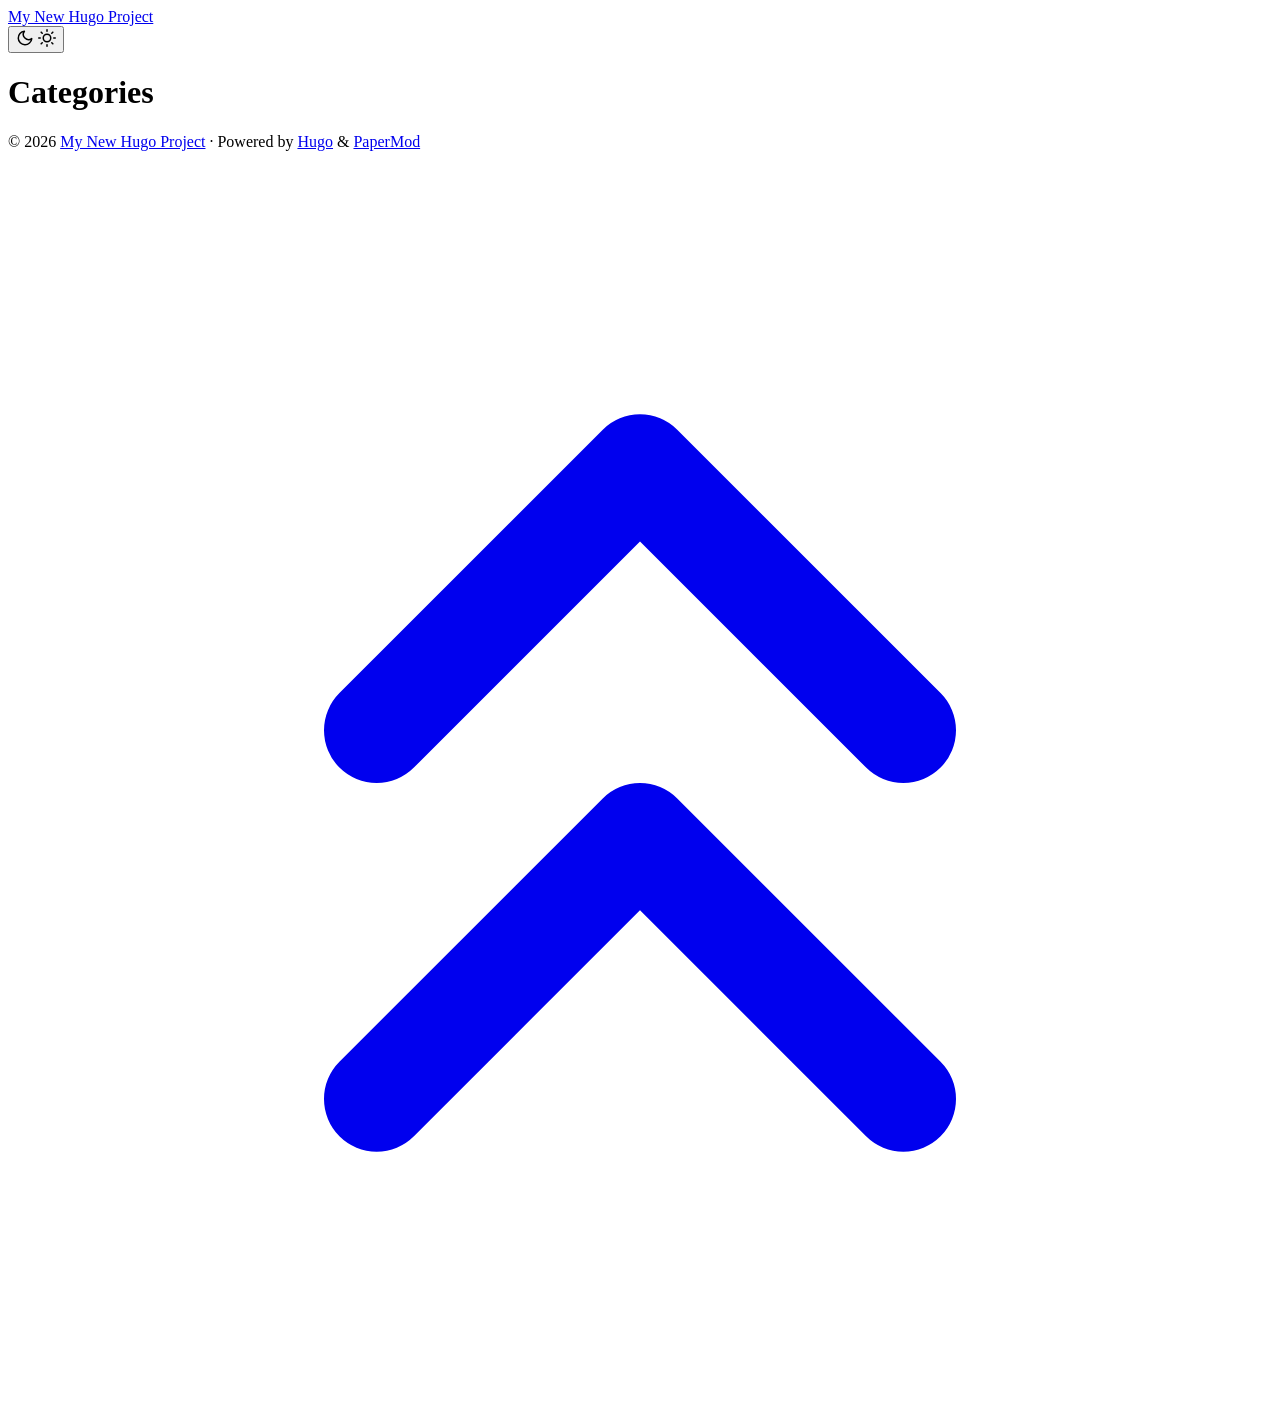
==== public/categories/index.html @ e3201a9d "Initial commit" ====
<!DOCTYPE html>
<html lang="en" dir="auto" data-theme="auto">

<head><script src="/livereload.js?mindelay=10&amp;v=2&amp;port=1313&amp;path=livereload" data-no-instant defer></script><meta charset="utf-8">
<meta http-equiv="X-UA-Compatible" content="IE=edge">
<meta name="viewport" content="width=device-width, initial-scale=1, shrink-to-fit=no">
<meta name="robots" content="noindex, nofollow">
<title>Categories | My New Hugo Project</title>
<meta name="keywords" content="">
<meta name="description" content="">
<meta name="author" content="">
<link rel="canonical" href="http://localhost:1313/categories/">
<link crossorigin="anonymous" href="/assets/css/stylesheet.b3506984adac2d9c2c3e6cdf97c7ebd68776f94b1f96f63823580669e179963b.css" integrity="sha256-s1BphK2sLZwsPmzfl8fr1od2&#43;UsflvY4I1gGaeF5ljs=" rel="preload stylesheet" as="style">
<link rel="icon" href="http://localhost:1313/favicon.ico">
<link rel="icon" type="image/png" sizes="16x16" href="http://localhost:1313/favicon-16x16.png">
<link rel="icon" type="image/png" sizes="32x32" href="http://localhost:1313/favicon-32x32.png">
<link rel="apple-touch-icon" href="http://localhost:1313/apple-touch-icon.png">
<link rel="mask-icon" href="http://localhost:1313/safari-pinned-tab.svg">
<meta name="theme-color" content="#2e2e33">
<meta name="msapplication-TileColor" content="#2e2e33">
<link rel="alternate" type="application/rss+xml" href="http://localhost:1313/categories/index.xml" title="rss">
<link rel="alternate" hreflang="en" href="http://localhost:1313/categories/">
<noscript>
    <style>
        #theme-toggle,
        .top-link {
            display: none;
        }

    </style>
    <style>
        @media (prefers-color-scheme: dark) {
            :root {
                --theme: rgb(29, 30, 32);
                --entry: rgb(46, 46, 51);
                --primary: rgb(218, 218, 219);
                --secondary: rgb(155, 156, 157);
                --tertiary: rgb(65, 66, 68);
                --content: rgb(196, 196, 197);
                --code-block-bg: rgb(46, 46, 51);
                --code-bg: rgb(55, 56, 62);
                --border: rgb(51, 51, 51);
                color-scheme: dark;
            }

            .list {
                background: var(--theme);
            }

            .toc {
                background: var(--entry);
            }
        }

    </style>
</noscript>
<script>
    if (localStorage.getItem("pref-theme") === "dark") {
        document.querySelector("html").dataset.theme = 'dark';
    } else if (localStorage.getItem("pref-theme") === "light") {
       document.querySelector("html").dataset.theme = 'light';
    } else if (window.matchMedia('(prefers-color-scheme: dark)').matches) {
        document.querySelector("html").dataset.theme = 'dark';
    } else {
        document.querySelector("html").dataset.theme = 'light';
    }

</script>
</head>
<body class="list" id="top">
    <header class="header">
    <nav class="header-nav">
        <div class="logo">
            <a href="http://localhost:1313/" accesskey="h" title="My New Hugo Project (Alt + H)">My New Hugo Project</a>
            <div class="logo-switches">
                <button id="theme-toggle" class="theme-toggle" accesskey="t" title="(Alt + T)" aria-label="Toggle theme">
                    <svg class="moon" xmlns="http://www.w3.org/2000/svg" width="18" height="18" viewBox="0 0 24 24"
                        fill="none" stroke="currentColor" stroke-width="2" stroke-linecap="round"
                        stroke-linejoin="round">
                        <path d="M21 12.79A9 9 0 1 1 11.21 3 7 7 0 0 0 21 12.79z"></path>
                    </svg>
                    <svg class="sun" xmlns="http://www.w3.org/2000/svg" width="18" height="18" viewBox="0 0 24 24"
                        fill="none" stroke="currentColor" stroke-width="2" stroke-linecap="round"
                        stroke-linejoin="round">
                        <circle cx="12" cy="12" r="5"></circle>
                        <line x1="12" y1="1" x2="12" y2="3"></line>
                        <line x1="12" y1="21" x2="12" y2="23"></line>
                        <line x1="4.22" y1="4.22" x2="5.64" y2="5.64"></line>
                        <line x1="18.36" y1="18.36" x2="19.78" y2="19.78"></line>
                        <line x1="1" y1="12" x2="3" y2="12"></line>
                        <line x1="21" y1="12" x2="23" y2="12"></line>
                        <line x1="4.22" y1="19.78" x2="5.64" y2="18.36"></line>
                        <line x1="18.36" y1="5.64" x2="19.78" y2="4.22"></line>
                    </svg>
                </button>
            </div>
        </div>
        <ul id="menu" class="menu">
        </ul>
    </nav>
</header>
<main class="main">
<header class="page-header">
    <h1>Categories</h1>
</header>

<ul class="terms-tags">
</ul>
    </main>
    
<footer class="footer">
        <span>&copy; 2026 <a href="http://localhost:1313/">My New Hugo Project</a></span> · 

    <span>
        Powered by
        <a href="https://gohugo.io/" rel="noopener noreferrer" target="_blank">Hugo</a> &
        <a href="https://github.com/adityatelange/hugo-PaperMod/" rel="noopener" target="_blank">PaperMod</a>
    </span>
</footer>
<a href="#top" id="top-link" class="top-link hidden" aria-label="go to top" title="Go to Top (Alt + G)" accesskey="g">
    <svg xmlns="http://www.w3.org/2000/svg" viewBox="0 0 24 24" fill="none" stroke="currentColor" stroke-width="2"
        stroke-linecap="round" stroke-linejoin="round" class="feather feather-chevrons-up">
        <polyline points="17 11 12 6 7 11"></polyline>
        <polyline points="17 18 12 13 7 18"></polyline>
    </svg>
</a>

<script>
    let menu = document.getElementById('menu');
    if (menu) {
        
        const scrollPosition = localStorage.getItem("menu-scroll-position");
        if (scrollPosition) {
            menu.scrollLeft = parseInt(scrollPosition, 10);
        }
        
        menu.onscroll = function () {
            localStorage.setItem("menu-scroll-position", menu.scrollLeft);
        }
    }

    document.querySelectorAll('a[href^="#"]').forEach(anchor => {
        anchor.addEventListener("click", function (e) {
            e.preventDefault();
            var id = this.getAttribute("href").substr(1);
            if (!window.matchMedia('(prefers-reduced-motion: reduce)').matches) {
                document.querySelector(`[id='${decodeURIComponent(id)}']`).scrollIntoView({
                    behavior: "smooth"
                });
            } else {
                document.querySelector(`[id='${decodeURIComponent(id)}']`).scrollIntoView();
            }
            if (id === "top") {
                history.replaceState(null, null, " ");
            } else {
                history.pushState(null, null, `#${id}`);
            }
        });
    });

</script>
<script>
    var toplink = document.getElementById("top-link");
    window.onscroll = function () {
        const scrollThreshold = window.innerHeight;
        if (document.body.scrollTop > scrollThreshold || document.documentElement.scrollTop > scrollThreshold) {
            toplink.classList.remove("hidden");
        } else {
            toplink.classList.add("hidden");
        }
    };

</script>
<script>
    document.getElementById("theme-toggle").addEventListener("click", () => {
        const html = document.querySelector("html");
        if (html.dataset.theme === "dark") {
            html.dataset.theme = 'light';
            localStorage.setItem("pref-theme", 'light');
        } else {
            html.dataset.theme = 'dark';
            localStorage.setItem("pref-theme", 'dark');
        }
    })

</script>
</body>

</html>
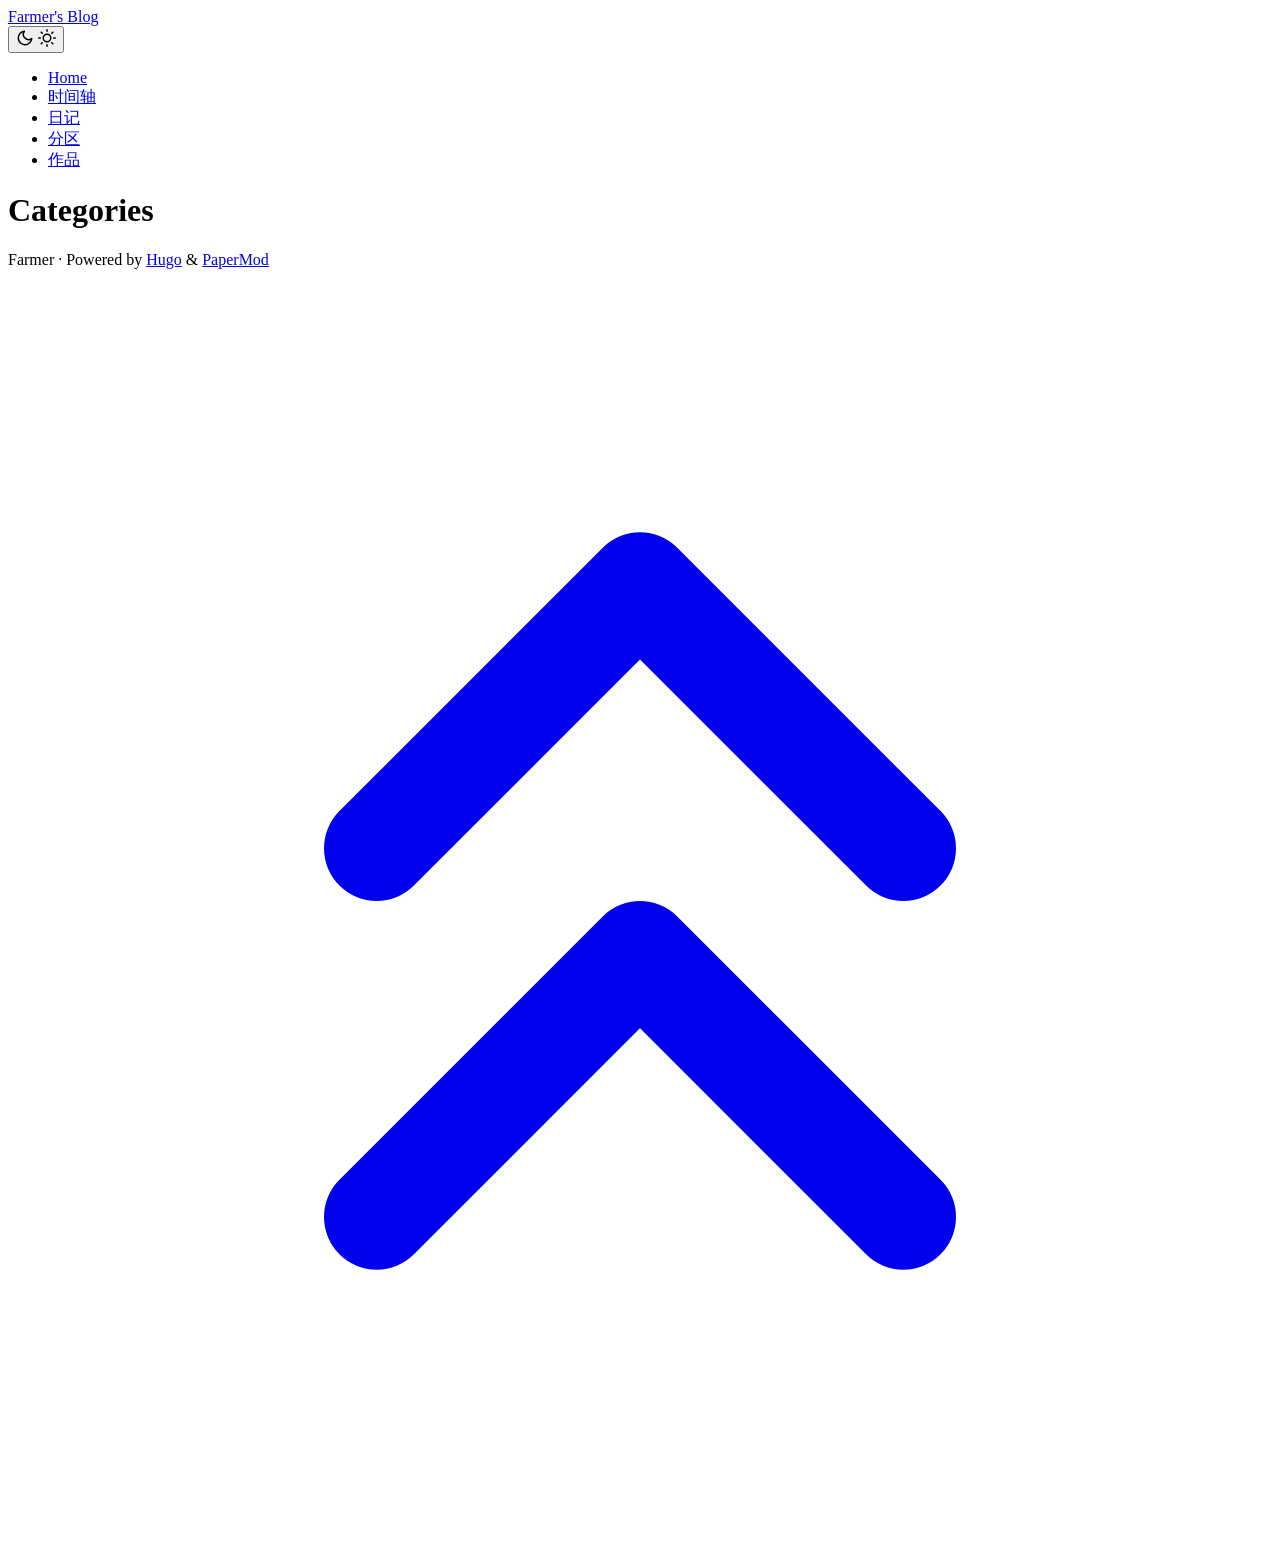
==== commit fcd4dfc6: "45345" ====
--- a/public/categories/index.html
+++ b/public/categories/index.html
@@ -1,16 +1,16 @@
 <!DOCTYPE html>
-<html lang="en" dir="auto" data-theme="auto">
+<html lang="zh-cn" dir="auto" data-theme="auto">
 
 <head><script src="/livereload.js?mindelay=10&amp;v=2&amp;port=1313&amp;path=livereload" data-no-instant defer></script><meta charset="utf-8">
 <meta http-equiv="X-UA-Compatible" content="IE=edge">
 <meta name="viewport" content="width=device-width, initial-scale=1, shrink-to-fit=no">
-<meta name="robots" content="noindex, nofollow">
-<title>Categories | My New Hugo Project</title>
+<meta name="robots" content="index, follow">
+<title>Categories | Farmer&#39;s Blog</title>
 <meta name="keywords" content="">
 <meta name="description" content="">
-<meta name="author" content="">
+<meta name="author" content="Farmer">
 <link rel="canonical" href="http://localhost:1313/categories/">
-<link crossorigin="anonymous" href="/assets/css/stylesheet.b3506984adac2d9c2c3e6cdf97c7ebd68776f94b1f96f63823580669e179963b.css" integrity="sha256-s1BphK2sLZwsPmzfl8fr1od2&#43;UsflvY4I1gGaeF5ljs=" rel="preload stylesheet" as="style">
+<link crossorigin="anonymous" href="/assets/css/stylesheet.6e0155d1fe90e1e82ffddb9349cee3d6880404197f31e6e4c0f8f3a3a9a83aa5.css" integrity="sha256-bgFV0f6Q4egv/duTSc7j1ogEBBl/MebkwPjzo6moOqU=" rel="preload stylesheet" as="style">
 <link rel="icon" href="http://localhost:1313/favicon.ico">
 <link rel="icon" type="image/png" sizes="16x16" href="http://localhost:1313/favicon-16x16.png">
 <link rel="icon" type="image/png" sizes="32x32" href="http://localhost:1313/favicon-32x32.png">
@@ -19,7 +19,7 @@
 <meta name="theme-color" content="#2e2e33">
 <meta name="msapplication-TileColor" content="#2e2e33">
 <link rel="alternate" type="application/rss+xml" href="http://localhost:1313/categories/index.xml" title="rss">
-<link rel="alternate" hreflang="en" href="http://localhost:1313/categories/">
+<link rel="alternate" hreflang="zh-cn" href="http://localhost:1313/categories/">
 <noscript>
     <style>
         #theme-toggle,
@@ -65,13 +65,21 @@
         document.querySelector("html").dataset.theme = 'light';
     }
 
-</script>
+</script><meta property="og:url" content="http://localhost:1313/categories/">
+  <meta property="og:site_name" content="Farmer&#39;s Blog">
+  <meta property="og:title" content="Categories">
+  <meta property="og:locale" content="zh_cn">
+  <meta property="og:type" content="website">
+
+  <meta name="twitter:card" content="summary">
+  <meta name="twitter:title" content="Categories">
+
 </head>
 <body class="list" id="top">
     <header class="header">
     <nav class="header-nav">
         <div class="logo">
-            <a href="http://localhost:1313/" accesskey="h" title="My New Hugo Project (Alt + H)">My New Hugo Project</a>
+            <a href="http://localhost:1313/" accesskey="h" title="Farmer&#39;s Blog (Alt + H)">Farmer&#39;s Blog</a>
             <div class="logo-switches">
                 <button id="theme-toggle" class="theme-toggle" accesskey="t" title="(Alt + T)" aria-label="Toggle theme">
                     <svg class="moon" xmlns="http://www.w3.org/2000/svg" width="18" height="18" viewBox="0 0 24 24"
@@ -96,6 +104,31 @@
             </div>
         </div>
         <ul id="menu" class="menu">
+            <li>
+                <a href="http://localhost:1313/" title="Home">
+                    <span>Home</span>
+                </a>
+            </li>
+            <li>
+                <a href="http://localhost:1313/archives/" title="时间轴">
+                    <span>时间轴</span>
+                </a>
+            </li>
+            <li>
+                <a href="http://localhost:1313/diary/" title="日记">
+                    <span>日记</span>
+                </a>
+            </li>
+            <li>
+                <a href="http://localhost:1313/posts/" title="分区">
+                    <span>分区</span>
+                </a>
+            </li>
+            <li>
+                <a href="http://localhost:1313/works/" title="作品">
+                    <span>作品</span>
+                </a>
+            </li>
         </ul>
     </nav>
 </header>
@@ -109,7 +142,7 @@
     </main>
     
 <footer class="footer">
-        <span>&copy; 2026 <a href="http://localhost:1313/">My New Hugo Project</a></span> · 
+        <span>Farmer</span> · 
 
     <span>
         Powered by
